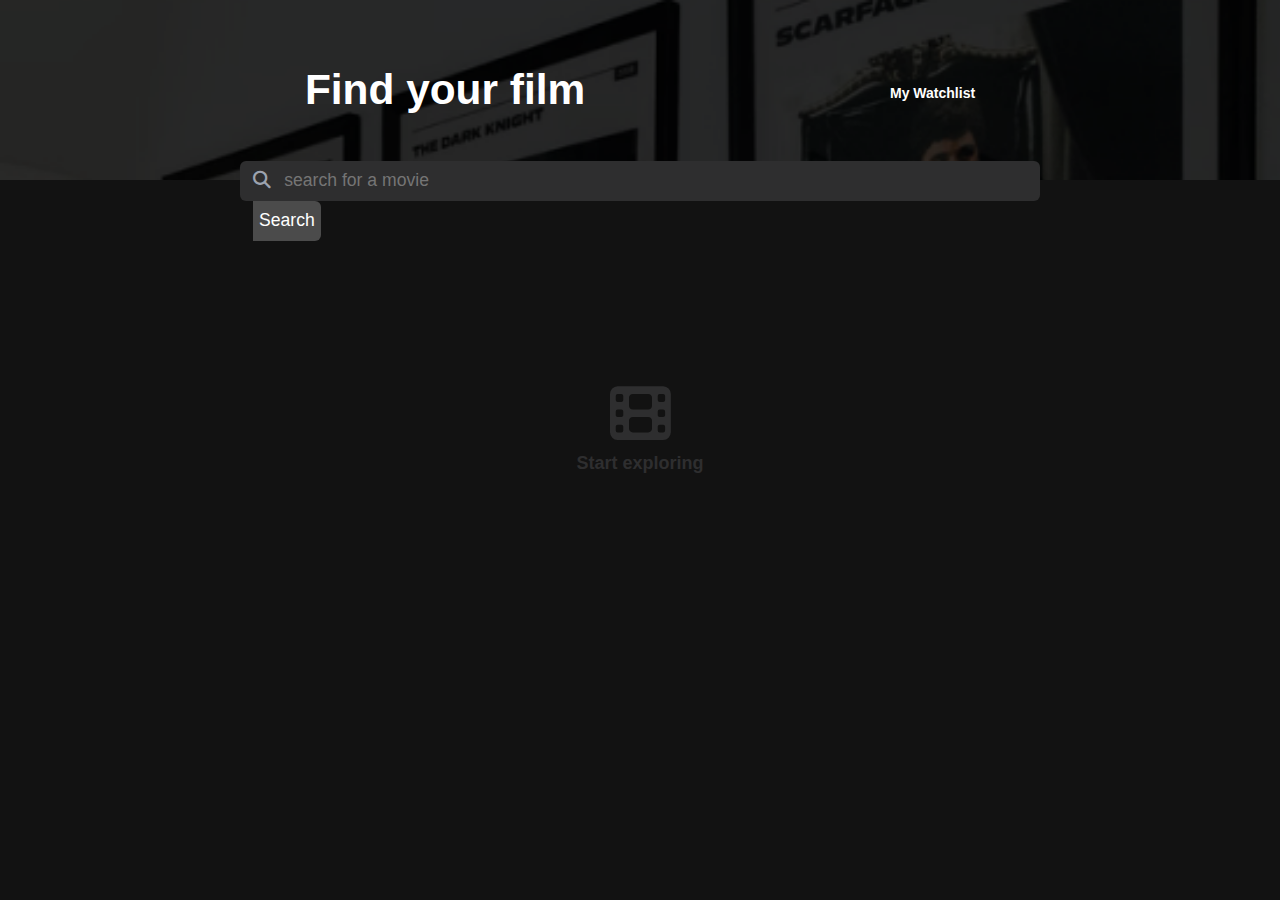
==== index.html @ 89d43f39 "The core functionality works" ====
<!DOCTYPE html>
<html lang="en">
<head>
    <link rel="stylesheet" href="./styles.css">
    <link rel="stylesheet" href="./layout.css">
    <link rel="stylesheet" href="./icons/css/all.css">
    <meta charset="UTF-8">
    <meta name="viewport" content="width=device-width, initial-scale=1.0">
    <title>Movie Watchlist</title>
</head>
<body>
    <header class="body-header">
        <h1>Find your film</h1>
        <h2><a href="./watchList.html">My Watchlist</a></h2>
    </header>
    <main>
        <form action="submit" id="search-form">
            <span>
                <i class="fa-solid fa-magnifying-glass"></i>
                <input type="text" 
                id="search-input" placeholder="search for a movie">
            </span>
            <button type="submit" id="search-btn">Search</button>
        </form>
        <div class="film-list" id="film-list-from-API">
            <div class="place-holder">
                <i class="fa-solid fa-film"></i>
                <p>Start exploring</p>
            </div>
           <!-- Movie Lists will be displayed here -->
        </div>
    </main>
    <script src="./index.js" type="module"></script>
</body>
</html>
---- styles.css ----
*{
    box-sizing: border-box;
    font-family: 'Segoe UI', Tahoma, Geneva, Verdana, sans-serif;
    color: white;
}

html,
body{
    margin: 0;
    padding: 0;
    background-color: #121212;
}

header.body-header{
    background-image: url('./img/headerBackground.png');
    background-color: black;
    background-size: cover;
    background-repeat: no-repeat;
    height: 20vh;
}

form{
    background-color: #2E2E2F;
    width: 70vw;
    border-radius: .375rem;
    margin: auto;
    padding-left: .812rem ;
}

form input,
form button,
form i{
    background: none;
    border: none;
    font-size: 1.1rem;
}
form input:focus{
    outline: none;
}
#search-input{
    height: 100%;
    width: calc(100% - 5.69rem);
    padding-left: .5em;
    display: inline-block;
}

hr{
    margin: 0;
    color:  #2C2C2C;
    background-color: #2C2C2C;
}
/* Typo */
h1{
    margin: 0;
    font-size: 2.65rem;
    font-weight: 700;
}

header a,
.place-holder a,
#plus-holder{
    font-size: .875rem;
    text-decoration: none;
    color: white;
}

.place-holder a{
    font-weight:600;
    letter-spacing: .2em;
    line-height: 3em;
}
main form,
main form i{
    color: #9CA3AF;
}

.place-holder i,
.place-holder p,
.movie p,
.movie h2,
.movie h3{
    margin: 0;
}
.place-holder i,
.place-holder p{
    color: #2E2E2F;
}
.place-holder i{
    font-size: 3.81rem;
}
.place-holder p{
    font-size: 1.125rem;
    margin-top: 0.4861em;
    font-weight: 600;
}
#movie-header h2,
#movie-header i,
#movie-header p{
    font-size: 1.125rem;
}

#movie-header i{
    color: #FEC654;
    margin: 0 .285em;
}

#movie-header{
    margin-bottom: 0.611em ;
}
.details {
    font-size: .6rem;
}

.plot{
    font-size: .9rem;
    color: #A5A5A5;
}
/* buttons */
form button{
    height: 100%;
    transition: all .2s;
    display: inline-block;
    background-color: #4B4B4B;
    border-top-right-radius: .375rem ;
    border-bottom-right-radius: .375rem ;
}

button:hover,
button:focus{
    transform: scale(110%);
    cursor: pointer;
}

.details button{
    background: none;
    border: none;
    border-radius: 50%;
}
/* Images */
.movie img{
    width: 6.18rem;
    height: 100%;
    border-radius: 0.145rem;
}
---- layout.css ----
/* flex containers */
.movie,
.movie-header,
.details{
    
    display: flex;
}
#movie-header{
    align-items: center;
}
header{  
    display: flex;
    align-items: center;
    justify-content: space-evenly;
}
/* Grid containers */
main{
    position: relative;
    display: grid;
    grid-template-columns: 1.25rem 1fr 1.25rem;
    grid-template-rows: auto 1fr;
    grid-template-areas: 
    ".... form ...."
    "... film ...";
}
form{ 
    align-items: center;
    justify-content: space-between;
    height: 2.5rem;
    position: absolute;
    top: -1.2rem;
    width: 100%;
    grid-area: form;
}

.film-list{
position: relative;
grid-area: film;
}

/* movie container */
.place-holder{
    text-align: center;
    margin: 12.7em auto 0 auto;
}

.movie,
.details{
    align-items: center;
}
.movie{
    margin: 2rem 0 1.25em 0;
    gap: 1em;
}
.details{
    justify-content: space-between;
    margin-bottom: .88em ;
}
@media (min-width: 1024px) {
    main{
        grid-template-columns: 15rem 1fr 15rem;
    }
}
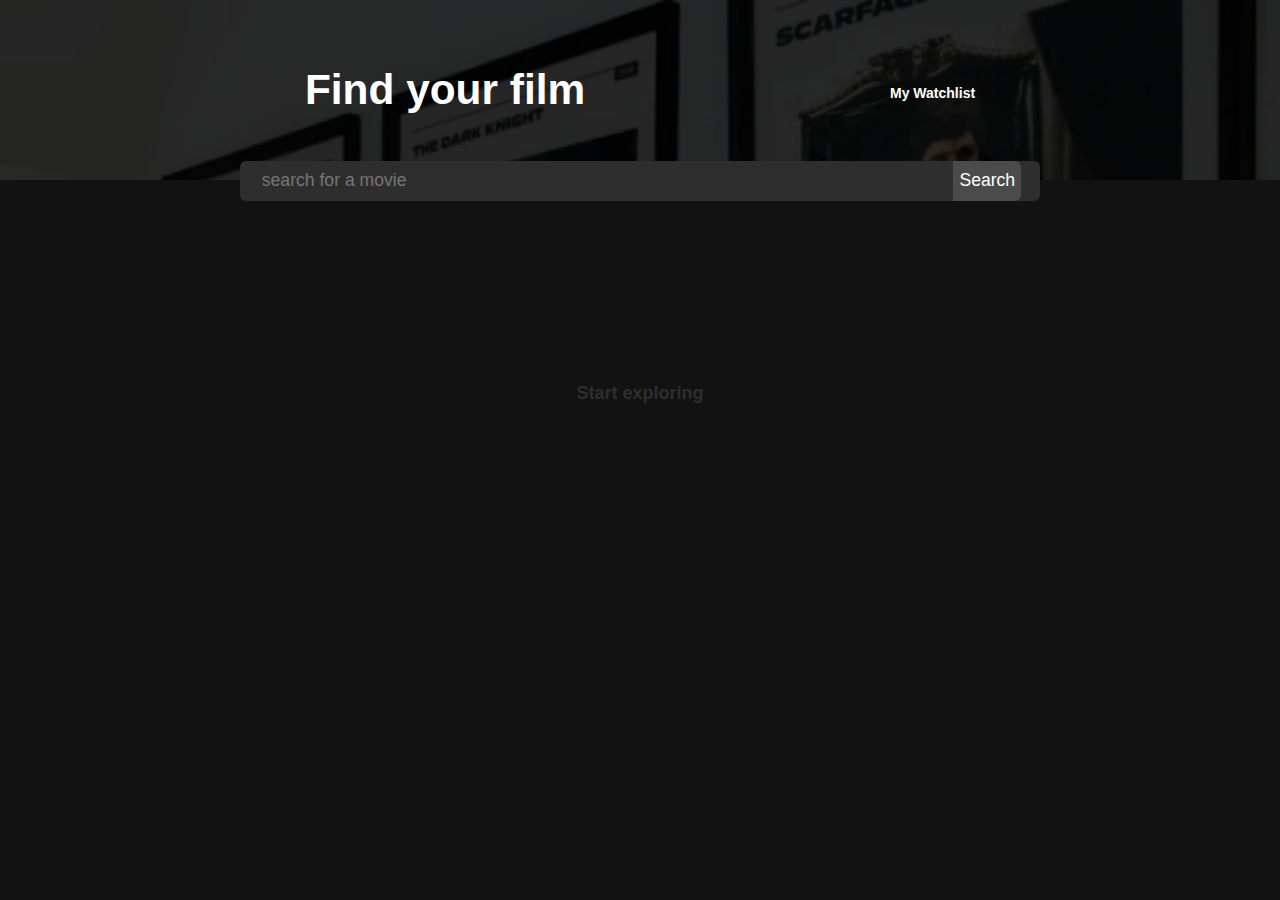
==== commit 58778e6c: "try/catch error implemented" ====
--- a/index.html
+++ b/index.html
@@ -3,7 +3,9 @@
 <head>
     <link rel="stylesheet" href="./styles.css">
     <link rel="stylesheet" href="./layout.css">
-    <link rel="stylesheet" href="./icons/css/all.css">
+    <!-- font awesome -->
+	<link rel="stylesheet" href="https://cdnjs.cloudflare.com/ajax/libs/font-awesome/6.2.0/css/all.min.css" integrity="sha512-xh6O/CkQoPOWDdYTDqeRdPCVd1SpvCA9XXcUnZS2FmJNp1coAFzvtCN9BmamE+4aHK8yyUHUSCcJHgXloTyT2A==" crossorigin="anonymous" referrerpolicy="no-referrer" />
+   
     <meta charset="UTF-8">
     <meta name="viewport" content="width=device-width, initial-scale=1.0">
     <title>Movie Watchlist</title>
--- a/styles.css
+++ b/styles.css
@@ -2,6 +2,7 @@
     box-sizing: border-box;
     font-family: 'Segoe UI', Tahoma, Geneva, Verdana, sans-serif;
     color: white;
+    user-select: none;
 }
 
 html,
@@ -136,6 +137,13 @@
     border: none;
     border-radius: 50%;
 }
+
+.read-more{
+    background: none;
+    border: none;
+    color: #fff;
+}
+
 /* Images */
 .movie img{
     width: 6.18rem;
--- a/layout.css
+++ b/layout.css
@@ -43,7 +43,9 @@
     text-align: center;
     margin: 12.7em auto 0 auto;
 }
-
+.description{
+    width: 100%;
+}
 .movie,
 .details{
     align-items: center;
@@ -51,6 +53,7 @@
 .movie{
     margin: 2rem 0 1.25em 0;
     gap: 1em;
+    
 }
 .details{
     justify-content: space-between;
